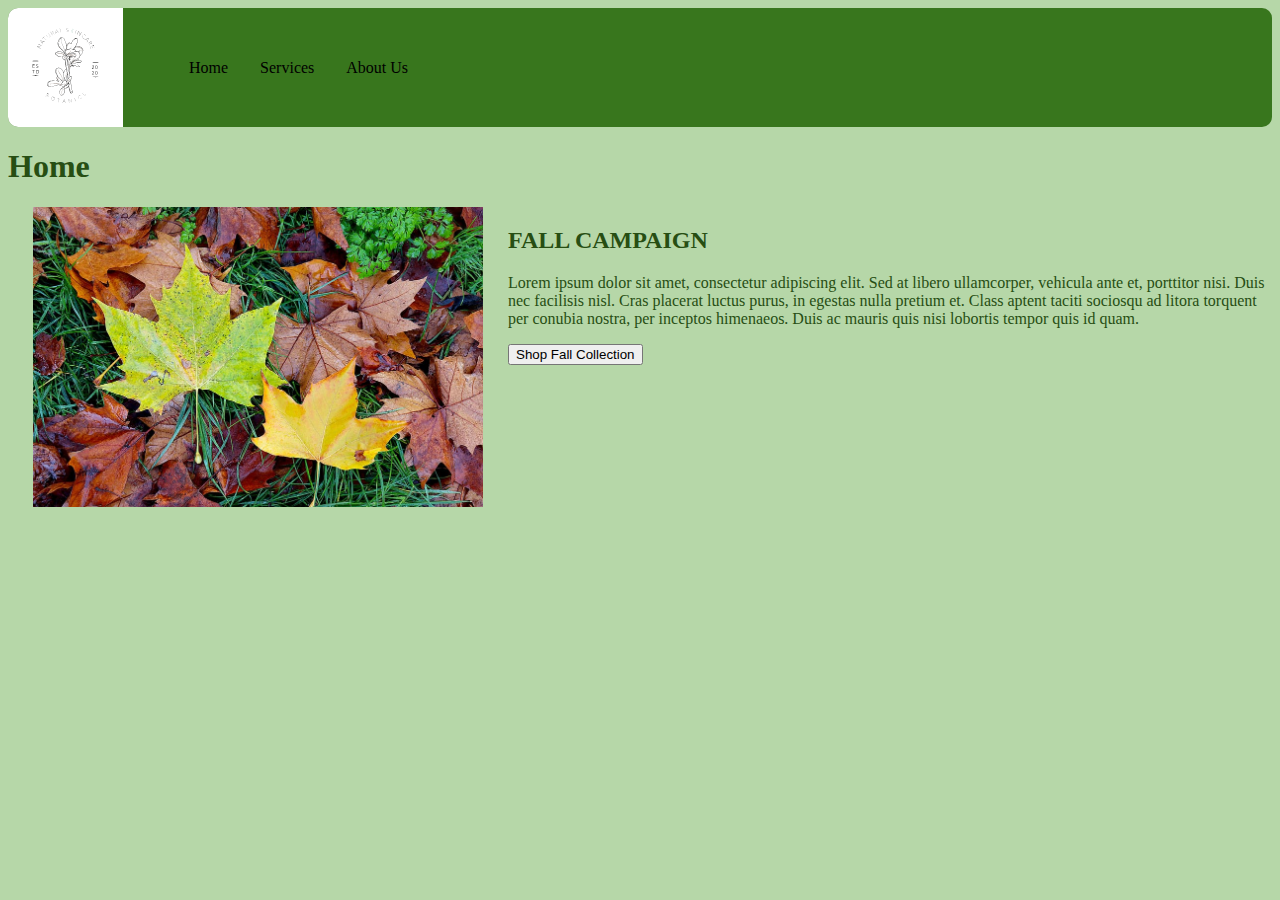
==== Final Draft/index.html @ 8fab730a "init" ====
<!DOCTYPE html>

<html lang="en">

<head>
    <meta charset="utf-8">
    <title>Home</title>
    <link rel="stylesheet" href="css/global.css">
    <link rel="stylesheet" href="css/home.css">
</head>

<body>
    <header class="flex-container">
        <a class="logo" href="#">
            <img src="images/natural-skin-logo-black.svg" width="75" height="75" alt="logo">
        </a>
        <nav>
            <ul id="menu">
                <li><a href="#">Home</a></li>
                <li><a href="html/services.html">Services</a></li>
                <li><a href="html/about-us.html">About Us</a></li>
            </ul>
        </nav>
    </header>
    <p>
        <h1>Home</h1>
        <div class="flex-container-body">
            <div>
                <img src="images/fall.jpeg" alt="Index" class="index_img">
            </div>
            <div>
                <h2>
                    FALL CAMPAIGN
                </h2>
                <p>
                    Lorem ipsum dolor sit amet, consectetur adipiscing elit. Sed at libero ullamcorper, vehicula ante et, porttitor nisi. Duis nec facilisis nisl. Cras placerat luctus purus, in egestas nulla pretium et. Class aptent taciti sociosqu ad litora torquent per conubia nostra, per inceptos himenaeos. Duis ac mauris quis nisi lobortis tempor quis id quam.
                </p>
                <button type="button">Shop Fall Collection</button>
            </div>
        </div>
</body>
</html>
---- Final Draft/css/global.css ----
/*CLASSES*/
.flex-container {
    display: flex;
}
.flex-container-body{
    display: flex;
}
.logo {
    align-self: center;
    padding: 20px;
    background-color: white;
    border-bottom-left-radius: 10px;
    border-top-left-radius: 10px;
}
/*END CLASSES*/
/*TAGS*/
header{
    background-color: #38761d;
    border-radius: 10px;
}
body{
    background-color: #b6d7a8;
    color: #274e13;
}
ul {
    list-style-type: none;
    margin: 0;
    padding: 0;
    overflow: hidden;

}
nav {
    align-self: center;
    padding-left: 50px;
}
li {
    float: left;
    background-color: #38761d ;
}

li a {
    display: block;
    color:black;
    text-align: center;
    padding: 16px;
    text-decoration: none;
}
/*END TAGS*/
---- Final Draft/css/home.css ----
.index_img{
    width: 500px;
    height: 300px;
    object-fit: contain;
}
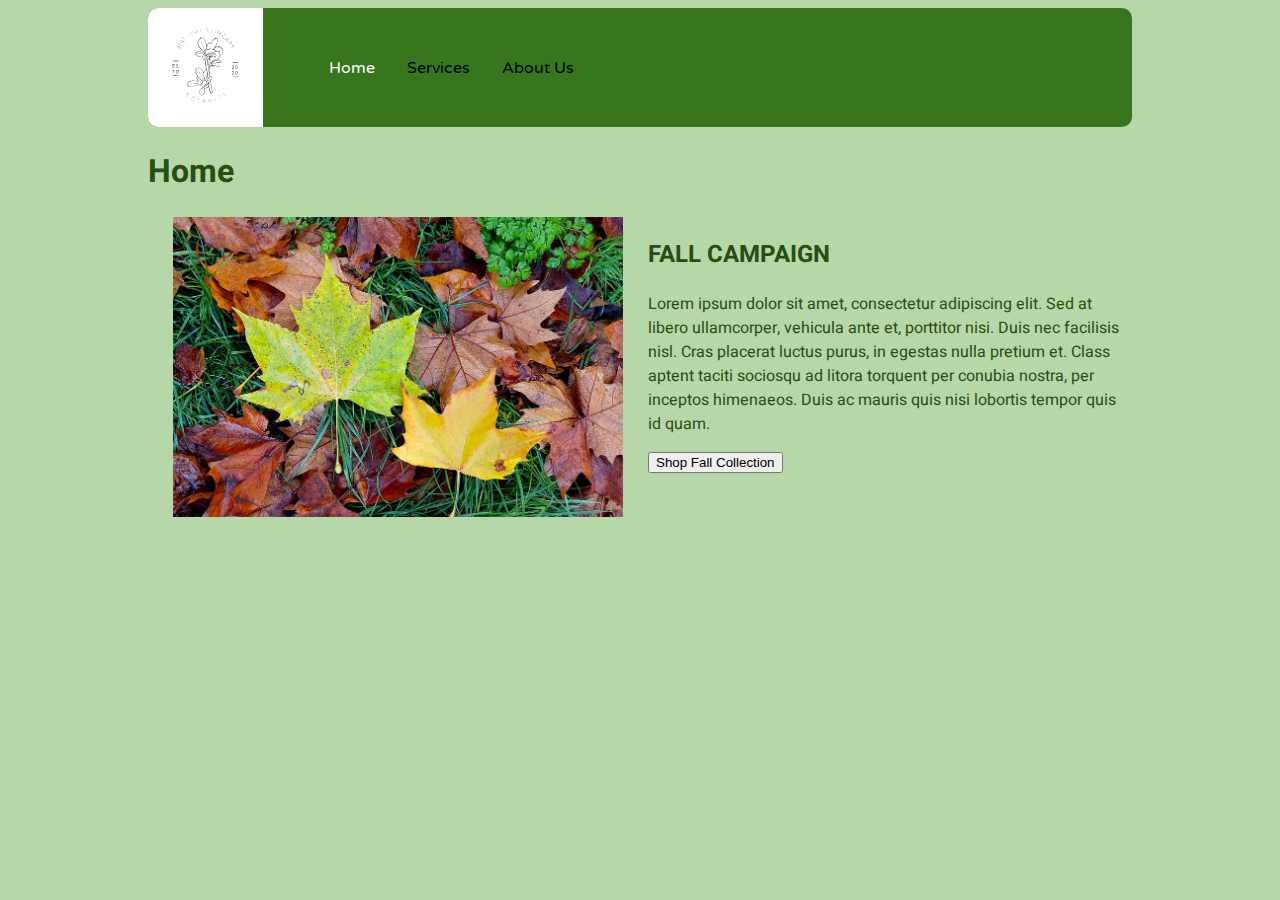
==== commit 01e7f0c5: "some formating" ====
--- a/Final Draft/index.html
+++ b/Final Draft/index.html
@@ -7,6 +7,7 @@
     <title>Home</title>
     <link rel="stylesheet" href="css/global.css">
     <link rel="stylesheet" href="css/home.css">
+    <link rel="preconnect" href="https://fonts.googleapis.com"><link rel="preconnect" href="https://fonts.gstatic.com" crossorigin><link href="https://fonts.googleapis.com/css2?family=Alkalami&family=Heebo:wght@100;200;300;400;500;600;700;800;900&family=Varela+Round&display=swap" rel="stylesheet">
 </head>
 
 <body>
@@ -16,7 +17,7 @@
         </a>
         <nav>
             <ul id="menu">
-                <li><a href="#">Home</a></li>
+                <li><a style="color:white" href="#">Home</a></li>
                 <li><a href="html/services.html">Services</a></li>
                 <li><a href="html/about-us.html">About Us</a></li>
             </ul>
--- a/Final Draft/css/global.css
+++ b/Final Draft/css/global.css
@@ -1,4 +1,18 @@
 /*CLASSES*/
+:root{
+    max-width: 1000px;
+    margin: auto;
+}
+h1{
+    font-family: 'Heebo', sans-serif;
+}
+h2{
+    font-family: 'Heebo', sans-serif;
+}
+p{
+    font-family: 'Heebo', sans-serif;
+}
+
 .flex-container {
     display: flex;
 }
@@ -32,6 +46,7 @@
 nav {
     align-self: center;
     padding-left: 50px;
+    font-family: 'Varela Round', sans-serif;
 }
 li {
     float: left;
@@ -45,4 +60,5 @@
     padding: 16px;
     text-decoration: none;
 }
+
 /*END TAGS*/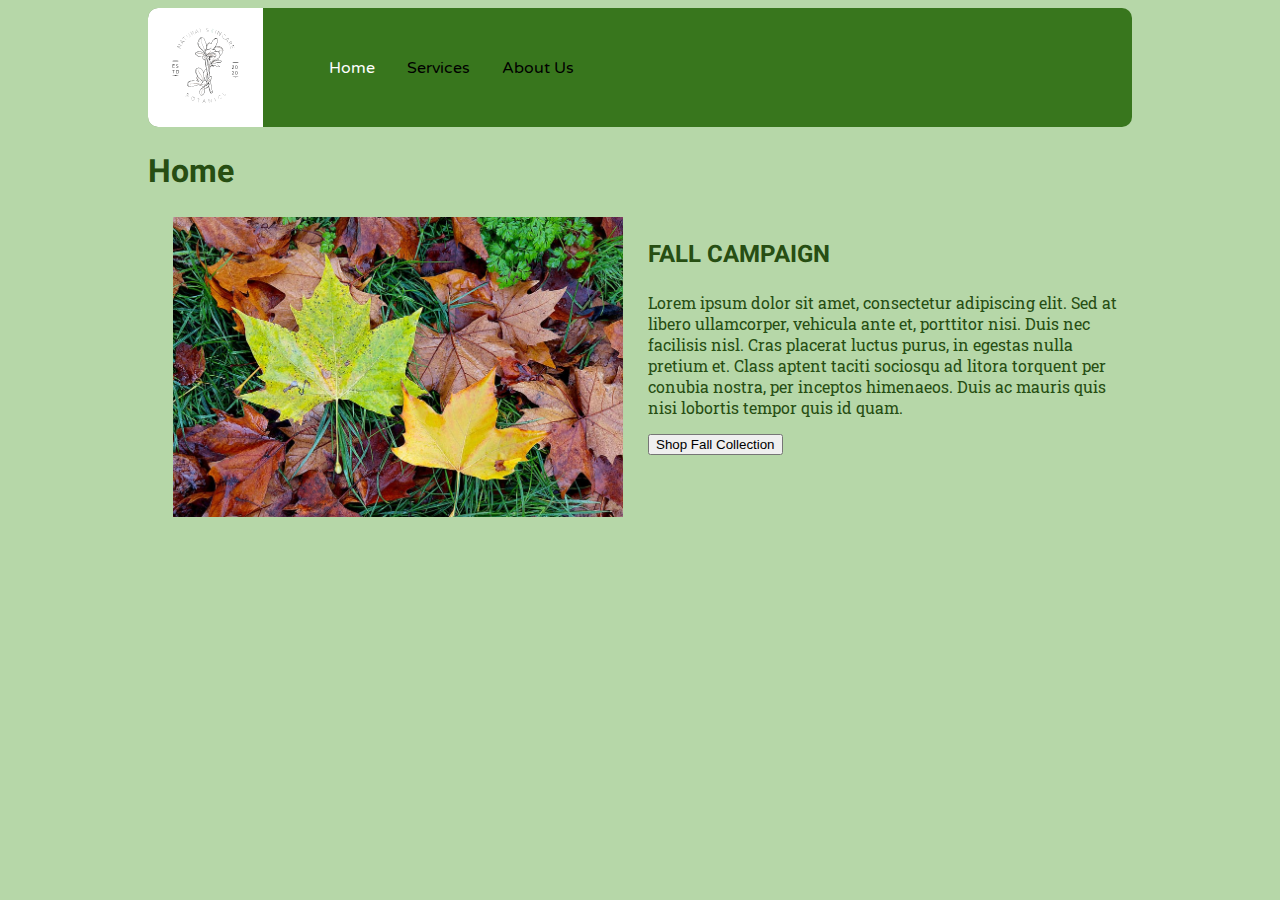
==== commit 681d8a79: "some formating" ====
--- a/Final Draft/index.html
+++ b/Final Draft/index.html
@@ -7,7 +7,9 @@
     <title>Home</title>
     <link rel="stylesheet" href="css/global.css">
     <link rel="stylesheet" href="css/home.css">
-    <link rel="preconnect" href="https://fonts.googleapis.com"><link rel="preconnect" href="https://fonts.gstatic.com" crossorigin><link href="https://fonts.googleapis.com/css2?family=Alkalami&family=Heebo:wght@100;200;300;400;500;600;700;800;900&family=Varela+Round&display=swap" rel="stylesheet">
+    <link rel="preconnect" href="https://fonts.googleapis.com">
+    <link rel="preconnect" href="https://fonts.gstatic.com" crossorigin>
+    <link href="https://fonts.googleapis.com/css2?family=Alkalami&family=Heebo:wght@100;200;300;400;500;600;700;800;900&family=Roboto+Slab:wght@100;200;300;400;500;600;700;800;900&family=Varela+Round&display=swap" rel="stylesheet">
 </head>
 
 <body>
@@ -36,7 +38,7 @@
                 <p>
                     Lorem ipsum dolor sit amet, consectetur adipiscing elit. Sed at libero ullamcorper, vehicula ante et, porttitor nisi. Duis nec facilisis nisl. Cras placerat luctus purus, in egestas nulla pretium et. Class aptent taciti sociosqu ad litora torquent per conubia nostra, per inceptos himenaeos. Duis ac mauris quis nisi lobortis tempor quis id quam.
                 </p>
-                <button type="button">Shop Fall Collection</button>
+                <button type="button" onclick="location.href='html/services.html';">Shop Fall Collection</button>
             </div>
         </div>
 </body>
--- a/Final Draft/css/global.css
+++ b/Final Draft/css/global.css
@@ -10,7 +10,8 @@
     font-family: 'Heebo', sans-serif;
 }
 p{
-    font-family: 'Heebo', sans-serif;
+    font-family: 'Roboto Slab', serif;
+    letter-spacing: normal;
 }
 
 .flex-container {
